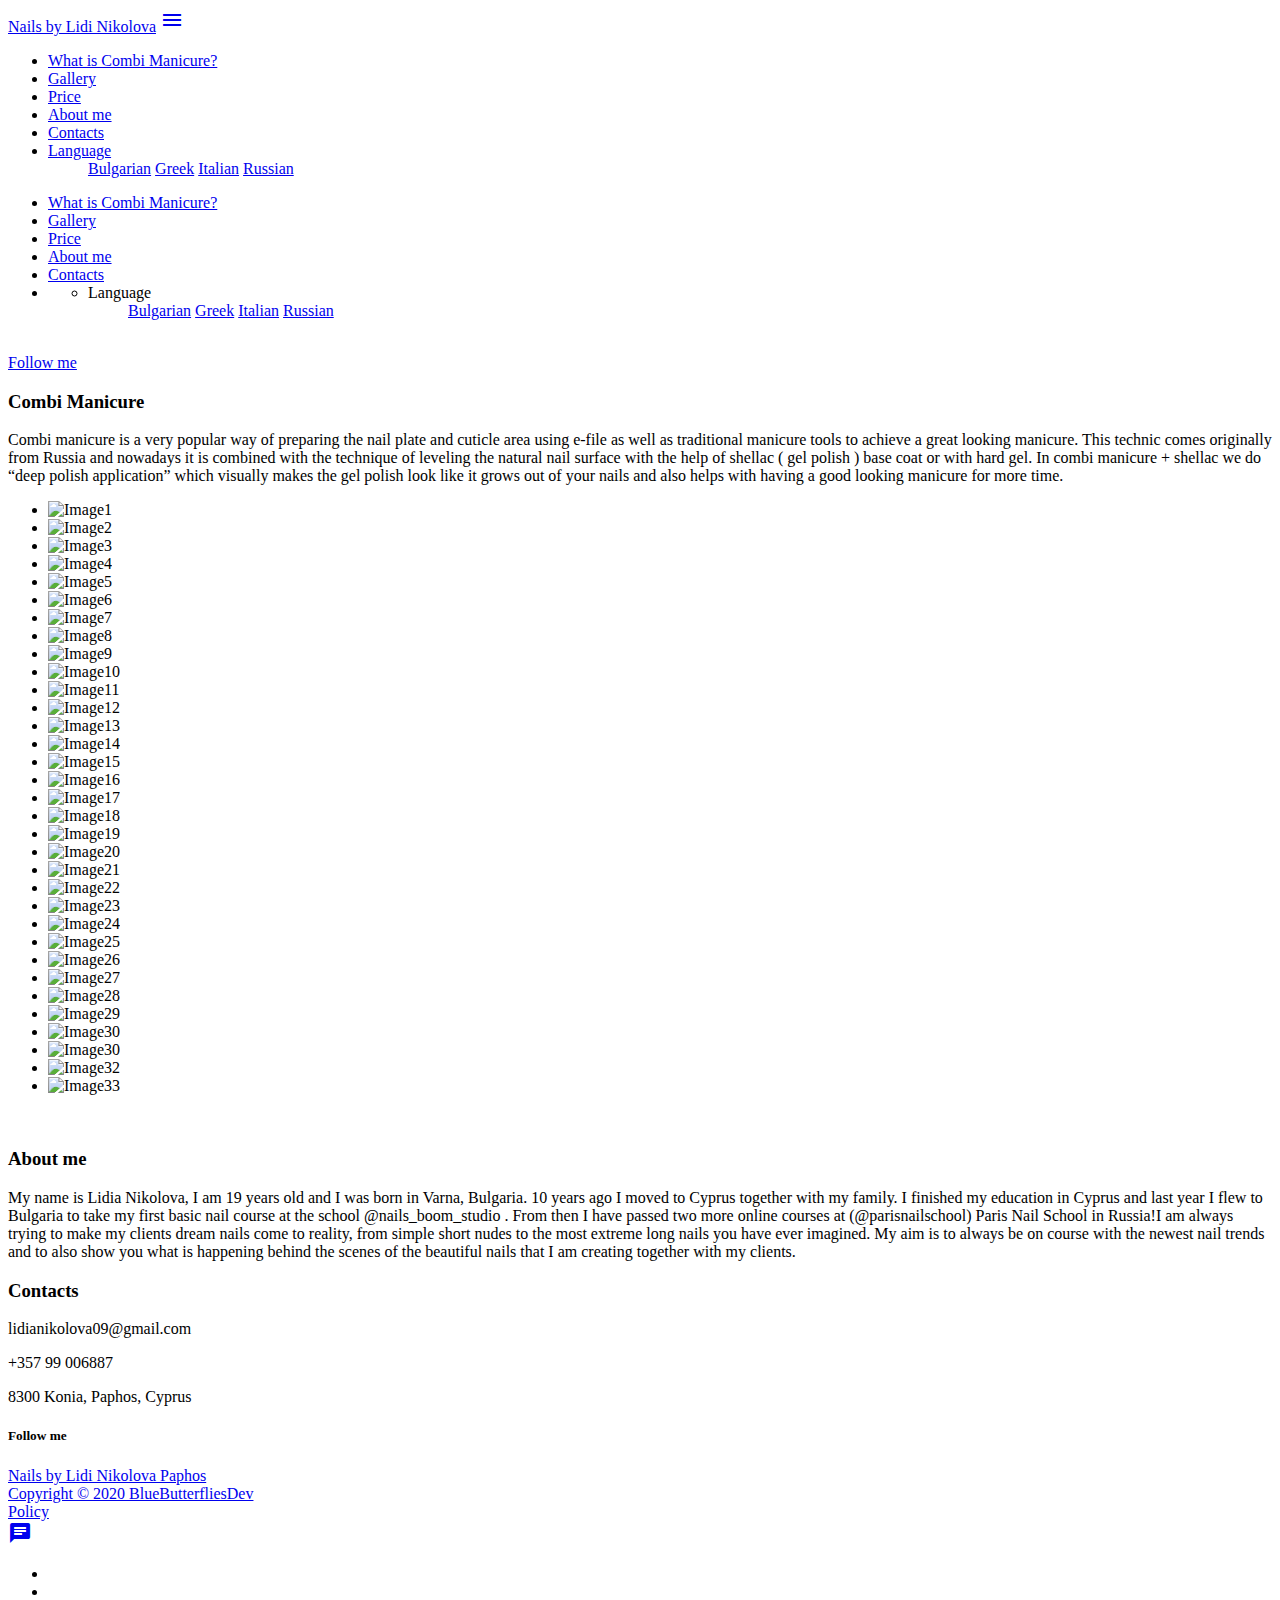
==== Eng/index.html @ 097f874e "correct eng/index" ====
<!DOCTYPE html>
<html lang="en">
<head>
    <meta http-equiv="Content-Type" content="text/html; charset=UTF-8"/>
    <meta name="viewport" content="width=device-width, initial-scale=1" shrink-to-fit="no"/>

    <title>Nails by Lidi Nikolova | Nails Artist | Paphos | Cyprus</title>
    <meta name="description"
          content="Nails by Lidi Nikolova in Paphos Cyprus is your oasis of relaxation for nail care with the Combi manicure technique (Russian manicure).">

    <!-- Facebook meta tag -->
    <meta property="og:url" content="https://nailsbylidinikolova.com"/>
    <meta property="og:type" content="website"/><!DOCTYPE html>
  
    <meta property="og:title" content="Nails by Lidi Nikolova"/>
    <meta property="og:description" content="Nails by Lidi Nikolova in Paphos Cyprus is your oasis of relaxation for nail care with the Combi manicure technique (Russian manicure)."/>
    <meta property="og:image" content="https://nailsbylidinikolova/gallery/logo.jpg"/>

    <!-- CSS  -->
    <link href="https://fonts.googleapis.com/icon?family=Material+Icons" rel="stylesheet">
   <link href="../css/materialize.css" type="text/css" rel="stylesheet" media="screen,projection"/>
    <link href="../css/style.css" type="text/css" rel="stylesheet" media="screen,projection"/>

    <!-- Google Fonts -->
    <link rel="preconnect" href="https://fonts.gstatic.com">
    <link href="https://fonts.googleapis.com/css2?family=Open+Sans+Condensed:ital,wght@1,300&display=swap" rel="stylesheet">

    <!-- Font Awesome-->
    <link rel="stylesheet" href="../font_awesome/css/all.css">
</head>
<body>
<!-- Navbar -->
<div class="navbar-fixed">
<nav>
    <div class="nav-wrapper white col s12 m12">
        <a href="#" class="brand-logo">Nails by Lidi Nikolova</a>
        <a href="#" data-activates="mobile-demo" class="button-collapse"><i class="material-icons">menu</i></a>
        <ul class="right hide-on-med-and-down">
            <li><a href="#manicure">What is Combi Manicure?</a></li>
            <li><a href="#gallery">Gallery</a></li>
            <li><a href="../Eng/price.html">Price</a></li>
            <li><a href="#about_me">About me</a></li>
            <li><a href="#contact">Contacts</a></li>

            <!-- Dropdown Trigger -->
            <li>
                <a class="dropdown-button" data-beloworigin="true" href="#" data-activates="dropdown1">Language</a>
            </li>

            <!-- Dropdown Structure for desktop -->
            <ul id="dropdown1" class="dropdown-content">
                <a href="../Bg/bulgarian.html">Bulgarian</a>
                <a href="../Greek/greek.html">Greek</a>
                <a href="../It/italian.html">Italian</a>
                <a href="../Ru/russian.html">Russian</a>
            </ul>
        </ul>
    </div>
</nav>
</div>
<ul class="side-nav" id="mobile-demo">
            <li><a class="lang pink-text text-darken-4" href="#manicure">What is Combi Manicure?</a></li>
            <li><a class="pink-text text-darken-4" href="#gallery">Gallery</a></li>
            <li><a class="pink-text text-darken-4" href="../Eng/price.html">Price</a></li>
    <li><a class="pink-text text-darken-4" href="#about_me">About me</a></li>
    <li><a class="pink-text text-darken-4" href="#contact">Contacts</a></li>

            <!-- Dropdown Structure for mobile-->
            <li class="no-padding">
                <ul class="collapsible collapsible-accordion">
                    <li>
                        <a class="collapsible-header pink-text text-darken-4">Language</a>
               <div class="collapsible-body">
                            <ul>
                                <a class="pink-text text-darken-4" href="../Bg/bulgarian.html">Bulgarian</a>
                                <a class="pink-text text-darken-4" href="../Greek/greek.html">Greek</a>
                                <a class="pink-text text-darken-4" href="../It/italian.html">Italian</a>
                                <a class="pink-text text-darken-4" href="../Ru/russian.html">Russian</a>
                            </ul>
                        </div>
                    </li>
                </ul>
            </li>
        </ul>


<!-- Intro -->
<div id="index-banner" class="parallax-container">
    <div class="parallax responsive-img">
        <img src="../logo.jpg" alt="">
    </div>
</div>
<div class="row center">
    <a href="#follow" id="download-button"
       class="btn-flat waves-effect waves-light white pink-text text-darken-4">Follow me</a>
</div>
<!-- What is Combi Manicure-->
<div id="manicure" class="container">
    <div class="section-manicure">

        <div>
            <div class="col s12 l8 center pink-text text-darken-4">
                <h3>Combi Manicure</h3>

                <p class="light">
                    Combi manicure is a very popular way of preparing the nail plate and cuticle area using e-file as
                    well as traditional manicure tools to achieve a great looking manicure.
                    This technic comes originally from Russia and nowadays it is combined with the technique of leveling
                    the natural nail surface with the help of shellac ( gel polish ) base coat or with hard gel.
                    In combi manicure + shellac we do “deep polish application” which visually makes the gel polish look
                    like it grows out of your nails and also helps with having a good looking manicure for more time.
                </p>
            </div>
        </div>

    </div>
</div>

<!-- Gallery -->
<div id="gallery" class="parallax container valign-wrapper">
    <div class="slider">
        <ul class="slides">
            <li>
                <img src="../gallery/image1.jpg" alt="Image1"/>
            </li>
            <li>
                <img src="../gallery/image2.jpg" alt="Image2"/>
            </li>
            <li>
                <img src="../gallery/image3.jpg" alt="Image3"/>
            </li>
            <li>
                <img src="../gallery/image4.jpg" alt="Image4"/>
            </li>
            <li>
                <img src="../gallery/image5.jpg" alt="Image5"/>
            </li>
            <li>
                <img src="../gallery/image6.jpg" alt="Image6"/>
            </li>
            <li>
                <img src="../gallery/image7.jpg" alt="Image7"/>
            </li>
            <li>
                <img src="../gallery/image8.jpg" alt="Image8"/>
            </li>
            <li>
                <img src="../gallery/image9.jpg" alt="Image9"/>
            </li>
            <li>
                <img src="../gallery/image10.jpg" alt="Image10"/>
            </li>
            <li>
                <img src="../gallery/image11.jpg" alt="Image11"/>
            </li>
            <li>
                <img src="../gallery/image12.jpg" alt="Image12"/>
            </li>
            <li>
                <img src="../gallery/image13.jpg" alt="Image13"/>
            </li>
            <li>
                <img src="../gallery/image14.jpg" alt="Image14"/>
            </li>
            <li>
                <img src="../gallery/image15.jpg" alt="Image15"/>
            </li>
            <li>
                <img src="../gallery/image16.jpg" alt="Image16"/>
            </li>
            <li>
                <img src="../gallery/image17.jpg" alt="Image17"/>
            </li>
            <li>
                <img src="../gallery/image18.jpg" alt="Image18"/>
            </li>
            <li>
                <img src="../gallery/image19.jpg" alt="Image19"/>
            </li>
            <li>
                <img src="../gallery/image20.jpg" alt="Image20"/>
            </li>
            <li>
                <img src="../gallery/image21.jpg" alt="Image21"/>
            </li>
            <li>
                <img src="../gallery/image22.jpg" alt="Image22"/>
            </li>
            <li>
                <img src="../gallery/image23.jpg" alt="Image23"/>
            </li>
            <li>
                <img src="../gallery/image24.jpg" alt="Image24"/>
            </li>
            <li>
                <img src="../gallery/image25.jpg" alt="Image25"/>
            </li>
            <li>
                <img src="../gallery/image26.jpg" alt="Image26"/>
            </li>
            <li>
                <img src="../gallery/image27.jpg" alt="Image27"/>
            </li>
            <li>
                <img src="../gallery/image28.jpg" alt="Image28"/>
            </li>
            <li>
                <img src="../gallery/image29.jpg" alt="Image29"/>
            </li>
            <li>
                <img src="../gallery/image30.jpg" alt="Image30"/>
            </li>
            <li>
                <img src="../gallery/image31.jpg" alt="Image30"/>
            </li>
            <li>
                <img src="../gallery/image32.jpg" alt="Image32"/>
            </li>
            <li>
                <img src="../gallery/image33.jpg" alt="Image33"/>
            </li>
        </ul>
    </div>
</div>


<!-- About me -->
<div id="about_me" class="parallax-container valign-wrapper">
    <div class="col s12 m6 offset-m2 l6 offset-l3">
        <div class="card-panel pink darken-4 lighten-5 z-depth-1 ">
            <div class="row valign-wrapper">
                <div class="col s6">
                    <img src="../forMe.jpg" alt="" class="circle responsive-img"> <!-- notice the "circle" class -->
                </div>
                <div class="col s10 col-about">
                    <h3 class="about center">About me</h3>
                    <p class="white-text">
                        My name is Lidia Nikolova,
                        I am 19 years old and I was born in Varna, Bulgaria.
                        10 years ago I moved to Cyprus together with my family.
                        I finished my education in Cyprus and last year I flew to Bulgaria to take my first basic nail
                        course at the school @nails_boom_studio .
                        From then I have passed two more online courses at (@parisnailschool) Paris Nail School in
                        Russia!I am always trying to make my clients dream nails come to reality, from simple short
                        nudes to
                        the most extreme long nails you have ever imagined.
                        My aim is to always be on course with the newest nail trends and to also show you what is
                        happening behind the scenes
                        of the beautiful nails that I am creating together with my clients.
                    </p>
                </div>
            </div>
        </div>
    </div>
</div>

<!-- Contact -->
<div id="contact" class="container">
    <div class="section pink-text text-darken-4">

        <div class="row">
            <div class="col l12 s12 center">
                <h3 class="contacts">Contacts</h3>
                <p>
                    <a href="mailto: lidianikolova09@gmail.com" class="icons pink-text text-darken-4">
                        <i class="far fa-envelope"></i>
                    </a>
                    lidianikolova09@gmail.com
                </p>
                <p>
                    <a href="tel:0035799006887" class="icons pink-text text-darken-4">
                        <i class="fas fa-phone"></i>
                    </a>
                    +357 99 006887
                </p>
                <p>
                    <a class="icons pink-text text-darken-4">
                        <i class="far fa-map"></i>
                        8300 Konia, Paphos, Cyprus
                    </a>
                </p>
            </div>
        </div>

    </div>
</div>

<!-- Footer -->
<footer class="page-footer pink darken-4">

    <div class="container">
        <div class="row">
            <div id="follow" class="col l12 s12 center">
                <h5 class="white-text">Follow me</h5>

                <!-- Social media of your company -->
                <a href="https://www.instagram.com/lidi__nails" target="_blank" class="social-icon">
                    <i class="fab fa-instagram"></i></a>
                <a href="https://www.facebook.com/lidianiknails" target="_blank" class="social-icon">
                    <i class="fab fa-facebook"></i></a>
            </div>
        </div>
    </div>
    <div class="footer-copyright">
        <div class="container">
            <a href="#" class="copy white-text">
                Nails by Lidi Nikolova Paphos
                <br>
                   Copyright &copy 2020 BlueButterfliesDev
            </a>
        </div>
        <div class="row">
            <div class="col s12 offset-l12">
                <a class="copy" href="policy.html">Policy</a>
            </div>
        </div>
    </div>

    <!-- Gitter Chat Link -->
    <div class="fixed-action-btn  left-button">
        <a class="btn-floating btn-large pink darken-4" href="https://m.me/lidianiknails" target="_blank">
            <i class="material-icons pink darken-4">chat</i>
        </a>
    </div>

    <!-- Share button-->
    <div class="fixed-action-btn click-to-toggle share-button">
        <a class="btn-floating btn-large pink darken-4">
            <i class="fa fa-share-alt" aria-hidden="true"></i>
        </a>
        <ul>
            <!-- Facebook -->
            <li><a id="facebookShareLink" href="http://www.facebook.com/sharer.php?u=https://nailsbylidinikolova.com" target="_blank" class="btn-floating white"><i class="fab fa-facebook pink-text text-darken-4" aria-hidden="true"></i></a></li>
            <!-- Twitter -->
            <li>
                <a href="https://twitter.com/intent/tweet?text=https://nailsbylidinikolova.com" target="_blank" class="btn-floating white">
                    <i class="fab fa-twitter pink-text text-darken-4" aria-hidden="true"></i>
                </a>
            </li>
            <!-- Whatsapp -->
            <li>
                <a href="whatsapp://send?text=https://nailsbylidinikolova.com" data-action="share/whatsapp/share" target="_blank" class="btn-floating white">
                    <i class="fab fa-whatsapp pink-text text-darken-4" aria-hidden="true"></i>
                </a>
            </li>
        </ul>
    </div>

</footer>

<!--  Scripts-->
<script src="https://code.jquery.com/jquery-2.1.1.min.js"></script>
<script src="../js/materialize.js"></script>
<script src="../js/init.js"></script>
<script src="https://use.fontawesome.com/5608286730.js"></script>
</body>
</html>
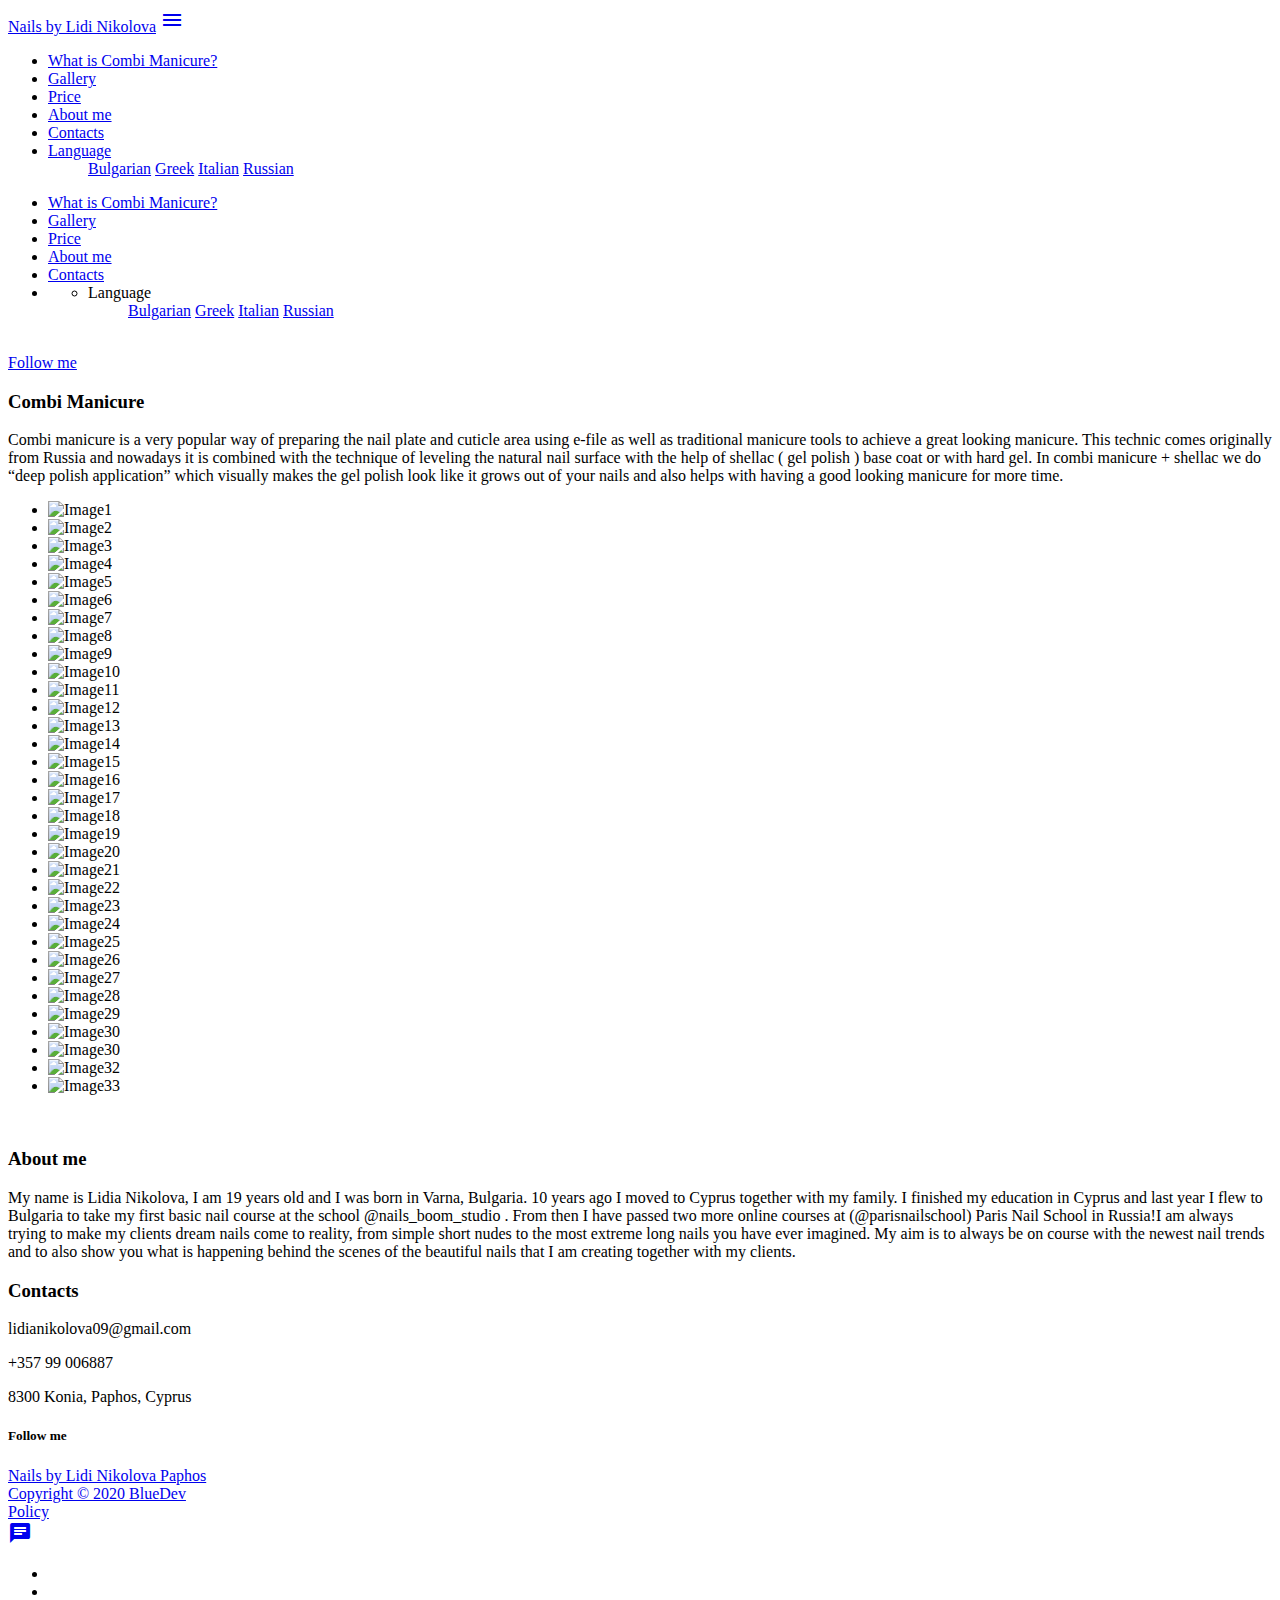
==== commit 65fc71cf: "change text copyright" ====
--- a/Eng/index.html
+++ b/Eng/index.html
@@ -306,7 +306,7 @@
             <a href="#" class="copy white-text">
                 Nails by Lidi Nikolova Paphos
                 <br>
-                   Copyright &copy 2020 BlueButterfliesDev
+                   Copyright &copy 2020 BlueDev
             </a>
         </div>
         <div class="row">
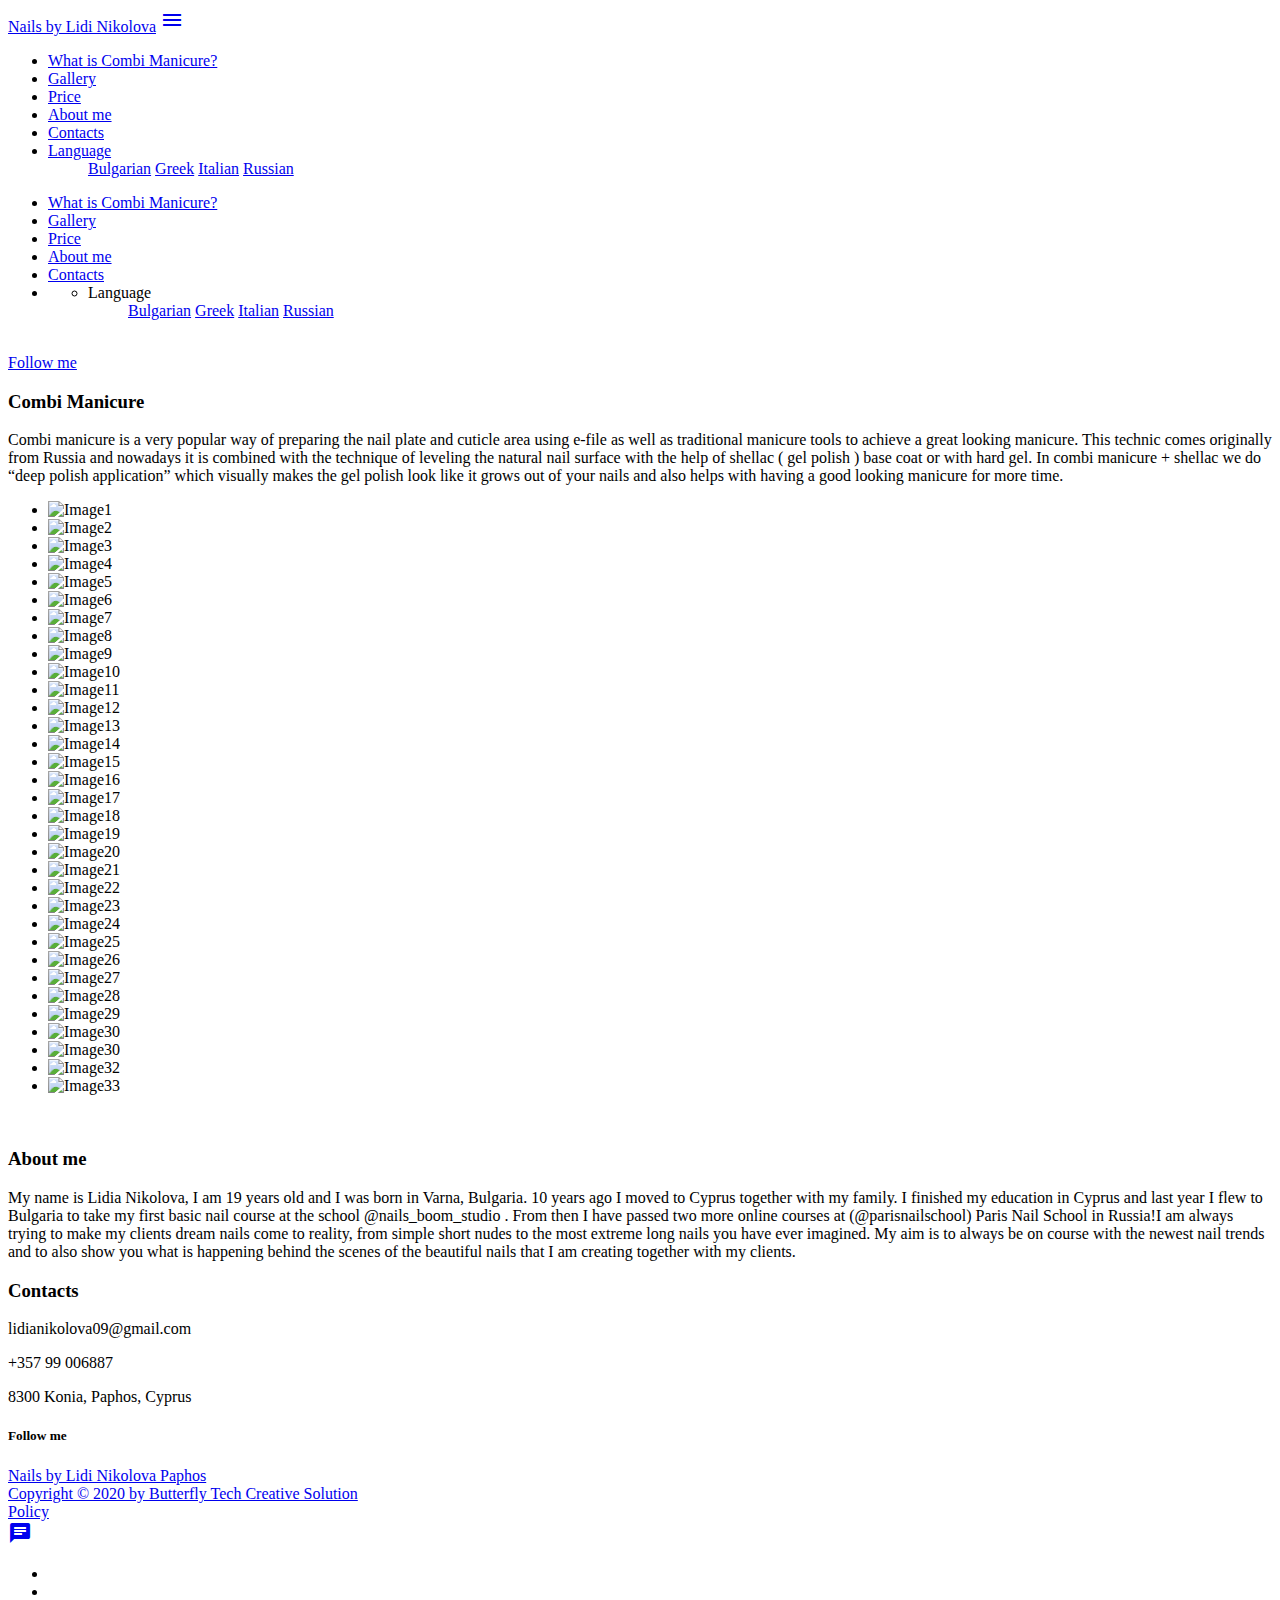
==== commit ffa6ffb0: "add new text" ====
--- a/Eng/index.html
+++ b/Eng/index.html
@@ -306,7 +306,7 @@
             <a href="#" class="copy white-text">
                 Nails by Lidi Nikolova Paphos
                 <br>
-                   Copyright &copy 2020 BlueDev
+                   Copyright &copy 2020 by Butterfly Tech Creative Solution
             </a>
         </div>
         <div class="row">
